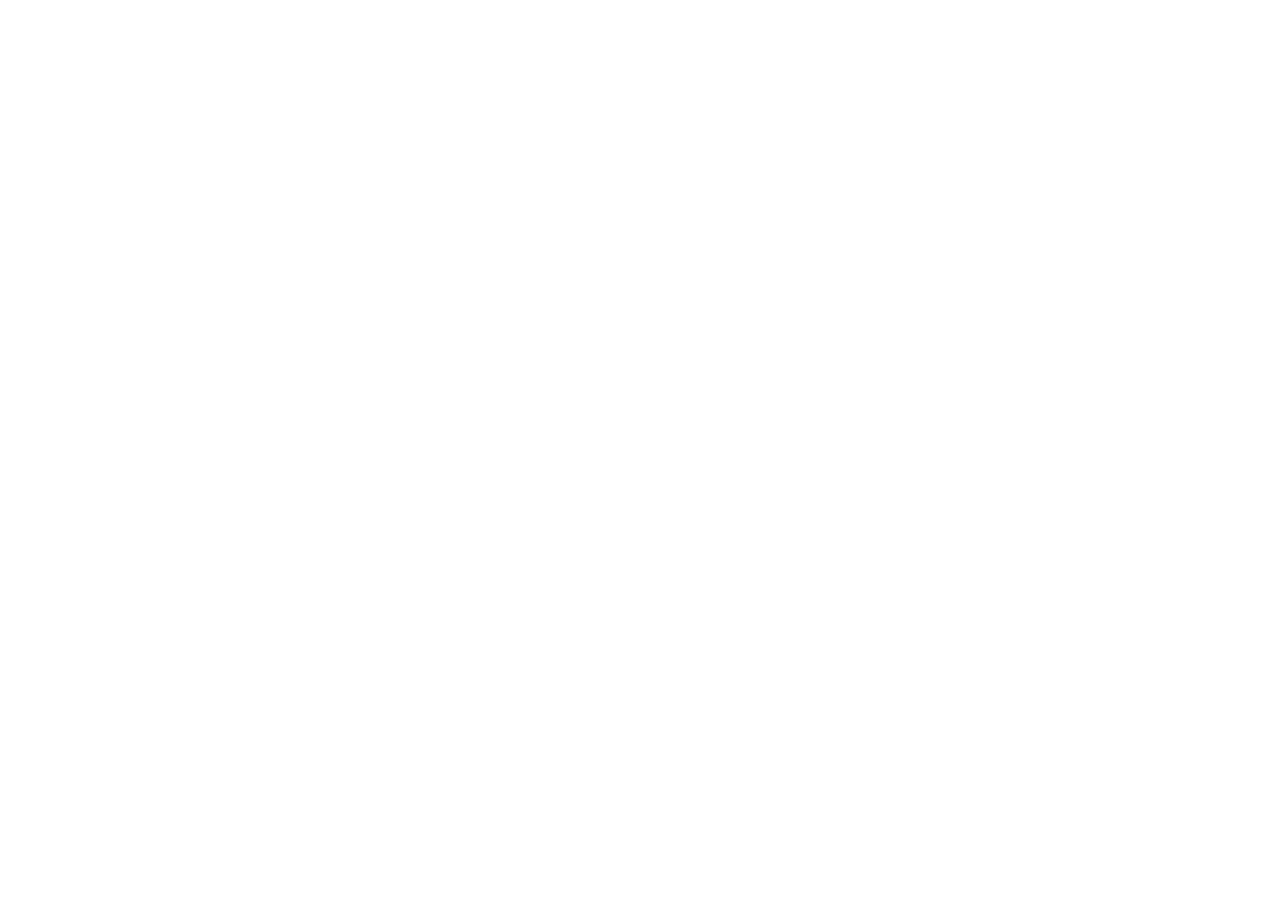
==== bouncyBob/index.html @ 3a680ca0 "Add files via upload" ====
<!DOCTYPE html>
<html>
<head>
	<meta charset="UTF-8">
	<meta http-equiv="X-UA-Compatible" content="IE=edge">
	<meta name="viewport" content="width=device-width, initial-scale=1">

	<title>week3Sketch</title>

	<script src="libraries/p5.js"></script>
	<script src="libraries/p5.dom.js"></script>
	<script src="libraries/p5.sound.js"></script>
	<script src="Critter.js"></script>
	<script src="sketch.js"></script>

	<style>
		body {
			margin:0;
			padding:0;
			overflow: hidden;
		}
		canvas {
			margin:auto;
		}
	</style>
</head>
<body>
</body>
</html>
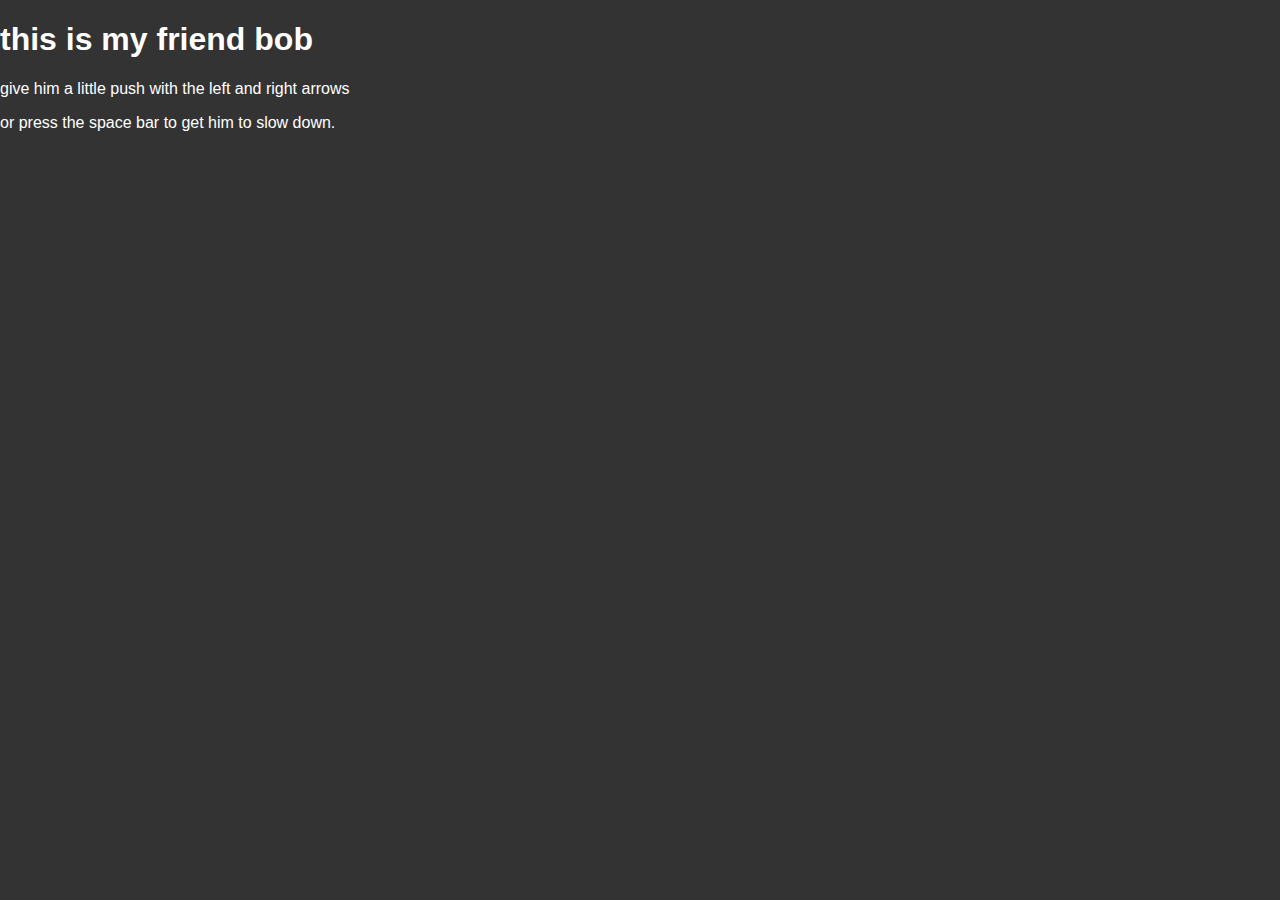
==== commit c0fdec2c: "Add files via upload" ====
--- a/bouncyBob/index.html
+++ b/bouncyBob/index.html
@@ -11,13 +11,16 @@
 	<script src="libraries/p5.dom.js"></script>
 	<script src="libraries/p5.sound.js"></script>
 	<script src="Critter.js"></script>
-	<script src="sketch.js"></script>
+	
 
 	<style>
 		body {
 			margin:0;
 			padding:0;
 			overflow: hidden;
+			font-family: arial;
+			color: white;
+			background-color:rgb(51,51,51);
 		}
 		canvas {
 			margin:auto;
@@ -25,5 +28,12 @@
 	</style>
 </head>
 <body>
+	<h1>this is my friend bob</h1>
+	<div>
+			<script src="sketch.js"></script>
+	</div>
+	<p>give him a little push with the left and right arrows</p>
+	<p>or press the space bar to get him to slow down.</p>
+		
 </body>
 </html>
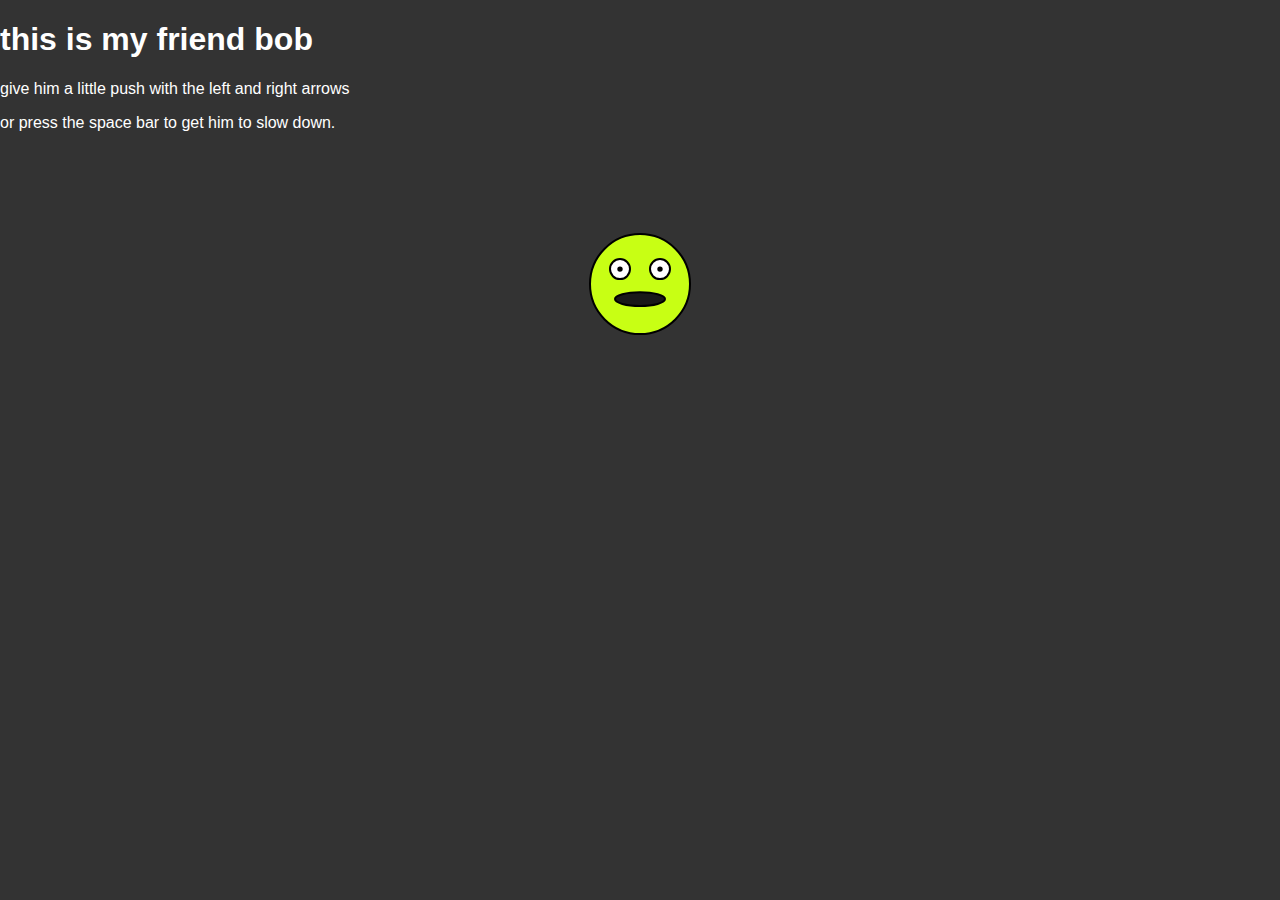
==== commit 03ca52f7: "Update index.html" ====
--- a/bouncyBob/index.html
+++ b/bouncyBob/index.html
@@ -5,13 +5,13 @@
 	<meta http-equiv="X-UA-Compatible" content="IE=edge">
 	<meta name="viewport" content="width=device-width, initial-scale=1">
 
-	<title>week3Sketch</title>
-
+	<title>bouncyBob</title>
+	<script src="critter.js"></script>
 	<script src="libraries/p5.js"></script>
 	<script src="libraries/p5.dom.js"></script>
 	<script src="libraries/p5.sound.js"></script>
-	<script src="Critter.js"></script>
 	
+	<script src="sketch.js"></script>
 
 	<style>
 		body {
@@ -29,9 +29,7 @@
 </head>
 <body>
 	<h1>this is my friend bob</h1>
-	<div>
-			<script src="sketch.js"></script>
-	</div>
+	
 	<p>give him a little push with the left and right arrows</p>
 	<p>or press the space bar to get him to slow down.</p>
 		
